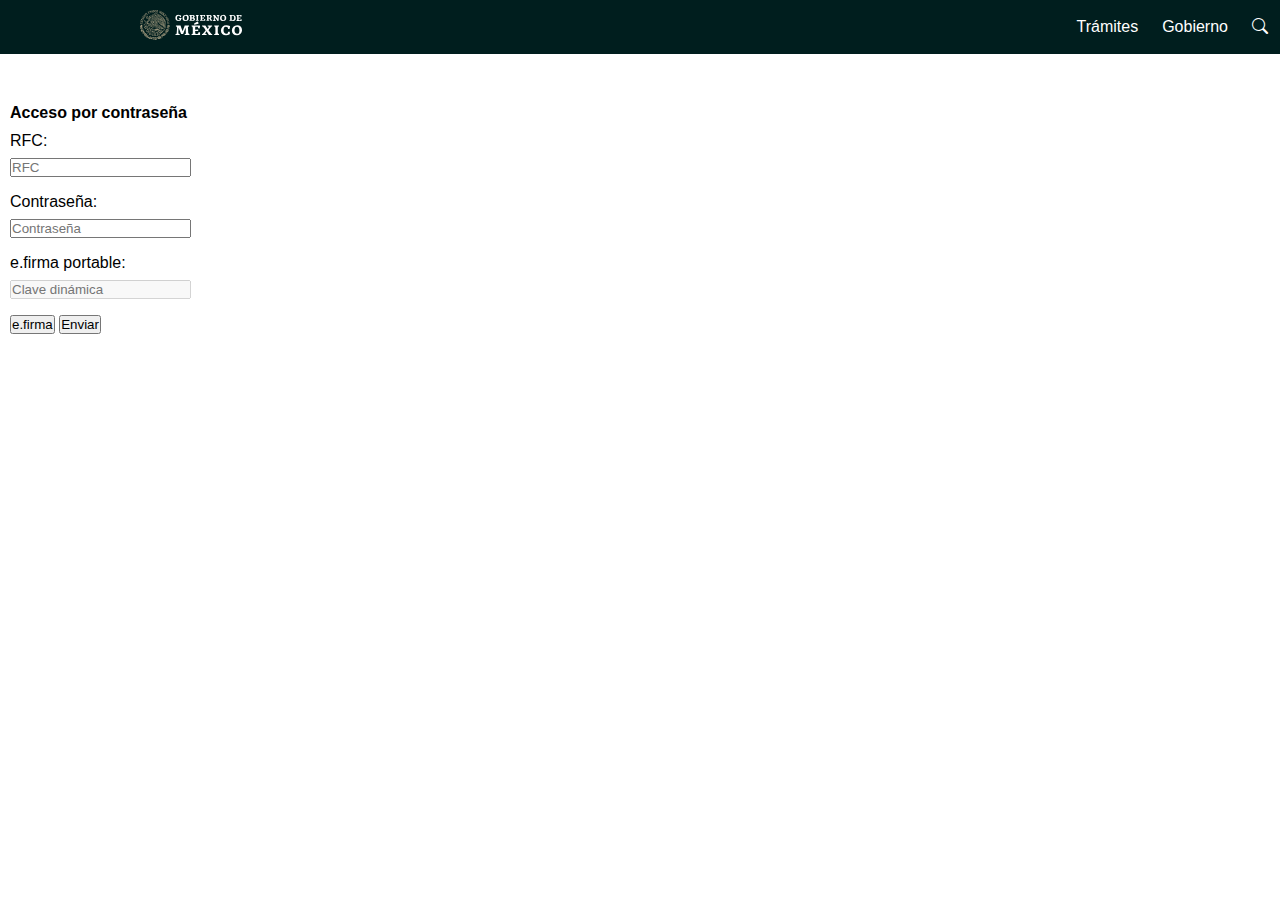
==== IniciarSesion.html @ fbaa5bd7 "Inicio de sesion" ====
<!DOCTYPE html>
<html lang="es">
<head>
    <meta charset="UTF-8">
    <meta name="viewport" content="width=device-width, initial-scale=1.0">
    <link href="https://cdn.jsdelivr.net/npm/bootstrap@5.3.0/dist/css/bootstrap.min.css" rel="stylesheet" integrity="sha384-9ndCyUaIbzAi2FUVXJi0CjmCapSmO7SnpJef0486qhLnuZ2cdeRhO02iuK6FUUVM" crossorigin="anonymous">
    <link rel="stylesheet" href="https://cdn.jsdelivr.net/npm/bootstrap-icons@1.10.4/font/bootstrap-icons.css"> 
    <link rel="stylesheet" href="css/style.css"/>
</head>
    <title>Inicio</title>
</head>
<body>
<script src="https://cdn.jsdelivr.net/npm/bootstrap@5.3.0/dist/js/bootstrap.bundle.min.js" integrity="sha384-geWF76RCwLtnZ8qwWowPQNguL3RmwHVBC9FhGdlKrxdiJJigb/j/68SIy3Te4Bkz" crossorigin="anonymous"></script>
    
    <!--Nav -->
    <script src="https://cdn.jsdelivr.net/npm/bootstrap@5.3.0-alpha3/dist/js/bootstrap.bundle.min.js" integrity="sha384-ENjdO4Dr2bkBIFxQpeoTz1HIcje39Wm4jDKdf19U8gI4ddQ3GYNS7NTKfAdVQSZe" crossorigin="anonymous"></script>
    <div class="header">
        <ul class="nav">
            <header id="navigation" class="text-decoration-none">
                    <div class="headerp1"><li><a href="" target="_blank" class="logo text-decoration-none">
                        <img src="images/logoheader.svg" alt="logo">
                    </a></li></div>
                    <div class="headerp2">
                    <li><a href="" class="text-decoration-none">Trámites</a>                    </li>
                    <li><a href="" class="text-decoration-none">Gobierno</a></li>
                    <li><a href="" class="text-decoration-none"><i class="bi bi-search"></i></a></li>
            </div>
            </header>
        </ul>
    </div>
    <!--Fin Nav -->
    <!-- Medio-->
    <div class="container medioxd">
        <div class="row align-content-lg-start me">
            <div class="col-6 ">
                <h4 class="fw-bold">
                    Acceso por contraseña
                </h4>
            </div>

        </div>
        <form action="ValidaAcceso.php" method="post">
          <div class="row g-3 align-items-center text-end">
            <div class="col-3">
              <label for="inputRFC6" class="col-form-label fw-bold">RFC:</label>
            </div>
            <div class="col-6">
              <input type="text" class="form-control" aria-labelledby="passwordHelpInline" name="RFC" placeholder="RFC">
            </div>
          </div>
        <div class="row g-3 align-items-center text-end">
            <div class="col-3">
              <label for="inputPassword6" class="col-form-label fw-bold">Contraseña:</label>
            </div>
            <div class="col-6">
              <input type="password" class="form-control" aria-labelledby="passwordHelpInline" name="contrasena" placeholder="Contraseña">
            </div>
        </div>
        <div class="row g-3 align-items-center text-end">
            <div class="col-3">
              <label for="inputRFC6" class="col-form-label fw-bold">e.firma portable:</label>
            </div>
            <div class="col-6">
                <input class="form-control" type="text" placeholder="Clave dinámica" disabled>
            </div>
          </div>
          <div class="row align-items-end text-end">
            <div class="col-sm">
              <button type="button" class="btn btn-outline-secondary">e.firma</button>
              <button type="submit" class="btn btn-outline-danger">Enviar</button>
            </div>
        </div>
        </form>
    </div>
    <!--Fin Medio-->
    
</body>
</html>
---- css/style.css ----
:root{
    --main-bg-color: rgb(0, 30, 30);
}
*{
    margin: 0;
    padding: 0;
  }
  
  body,html{
    width: 100%;height: 100% ;
  }
  body{
    margin: 0;
    padding: 0;
    box-sizing: border-box;
    font-family: sans-serif;
  }
  a{
    text-decoration: none;
    color: #24135F;
  }
  header{
    min-height: 50px;
    display: flex;
    background-color: var(--main-bg-color);
    justify-content:center;
    align-items: center;
    width: 100%;
    padding: 0px 5%;
  }
  .headerp1{
    width: 45%;
    justify-content: flex-start;
  }
  .headerp2{
    width: 45%;
    display: flex;
    justify-content: flex-end;
  }
  .logo{
    display: flex;
    
  }
  .logo img{
    height: 30px;
    align-items: center;
    margin-right: 10px;
  }


  .imgFuncion{
    margin-left: 100px;
  }
  

  
  ul, ol {
    list-style:none;
  }
  
  .nav > li {
    float:left;
  }
  
  .nav li a {
    background-color: var(--main-bg-color);
    color:#ffffff;
    text-decoration:none;
    padding:10px 12px;
    display:block;
  }
  
  .nav li a:hover {
    background-color:#004d2d;
  }
  .nav .headerp1 a:hover{
    background-color: var(--main-bg-color);
  }  
  .nav li ul {
    display:none;
    position:absolute;
    min-width:140px;
  }
  
  .nav li:hover > ul {
    display:block;
  }
  
  .nav li ul li {
    position:relative;
  }
  
  .nav li ul li ul {
    right:-140px;
    top:0px;
  }
  .lista{
    font-size: 30px;
    font-weight: 600;
  }
  .under:hover{
    text-decoration: underline;
    cursor: pointer;
  }
 .medioxd{
    padding-top: 40px;
    padding-left: 10px;
    padding-right: 10px;
 }
 .medioxd a{
    background-color: var(--main-bg-color);
 }
 .me{
    padding: 10px 0px;
 }
 form div{
    padding-bottom: 8px;
 }
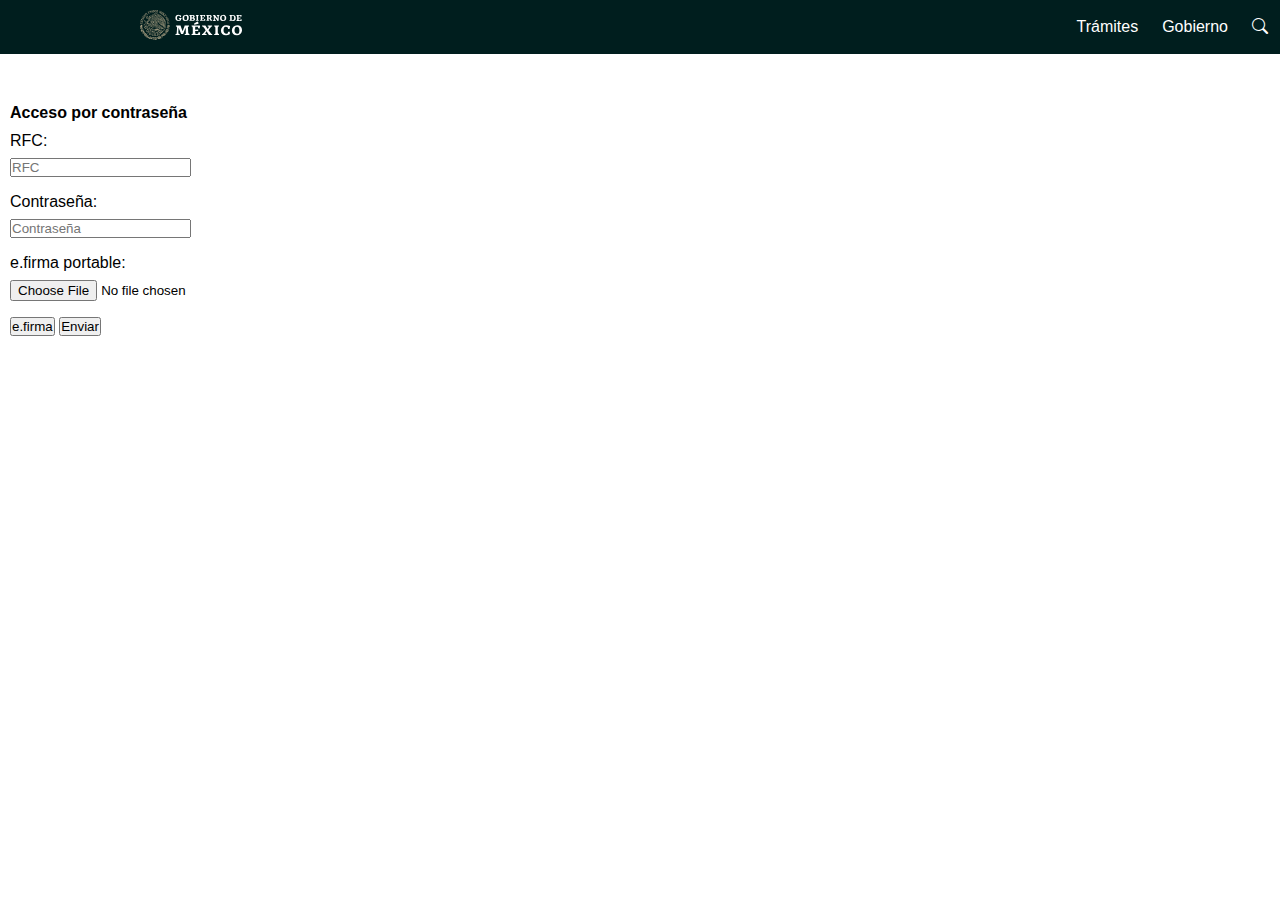
==== commit 42541e81: "Creo que ya" ====
--- a/IniciarSesion.html
+++ b/IniciarSesion.html
@@ -17,7 +17,7 @@
     <div class="header">
         <ul class="nav">
             <header id="navigation" class="text-decoration-none">
-                    <div class="headerp1"><li><a href="" target="_blank" class="logo text-decoration-none">
+                    <div class="headerp1"><li><a href="index.html" target="_blank" class="logo text-decoration-none">
                         <img src="images/logoheader.svg" alt="logo">
                     </a></li></div>
                     <div class="headerp2">
@@ -39,7 +39,7 @@
             </div>
 
         </div>
-        <form action="ValidaAcceso.php" method="post">
+        <form action="ValidaAcceso.php" method="post" enctype="multipart/form-data">
           <div class="row g-3 align-items-center text-end">
             <div class="col-3">
               <label for="inputRFC6" class="col-form-label fw-bold">RFC:</label>
@@ -58,10 +58,10 @@
         </div>
         <div class="row g-3 align-items-center text-end">
             <div class="col-3">
-              <label for="inputRFC6" class="col-form-label fw-bold">e.firma portable:</label>
+              <label class="col-form-label fw-bold">e.firma portable:</label>
             </div>
             <div class="col-6">
-                <input class="form-control" type="text" placeholder="Clave dinámica" disabled>
+                <input class="form-control" type="file" placeholder="Clave dinámica" name="archivo">
             </div>
           </div>
           <div class="row align-items-end text-end">
